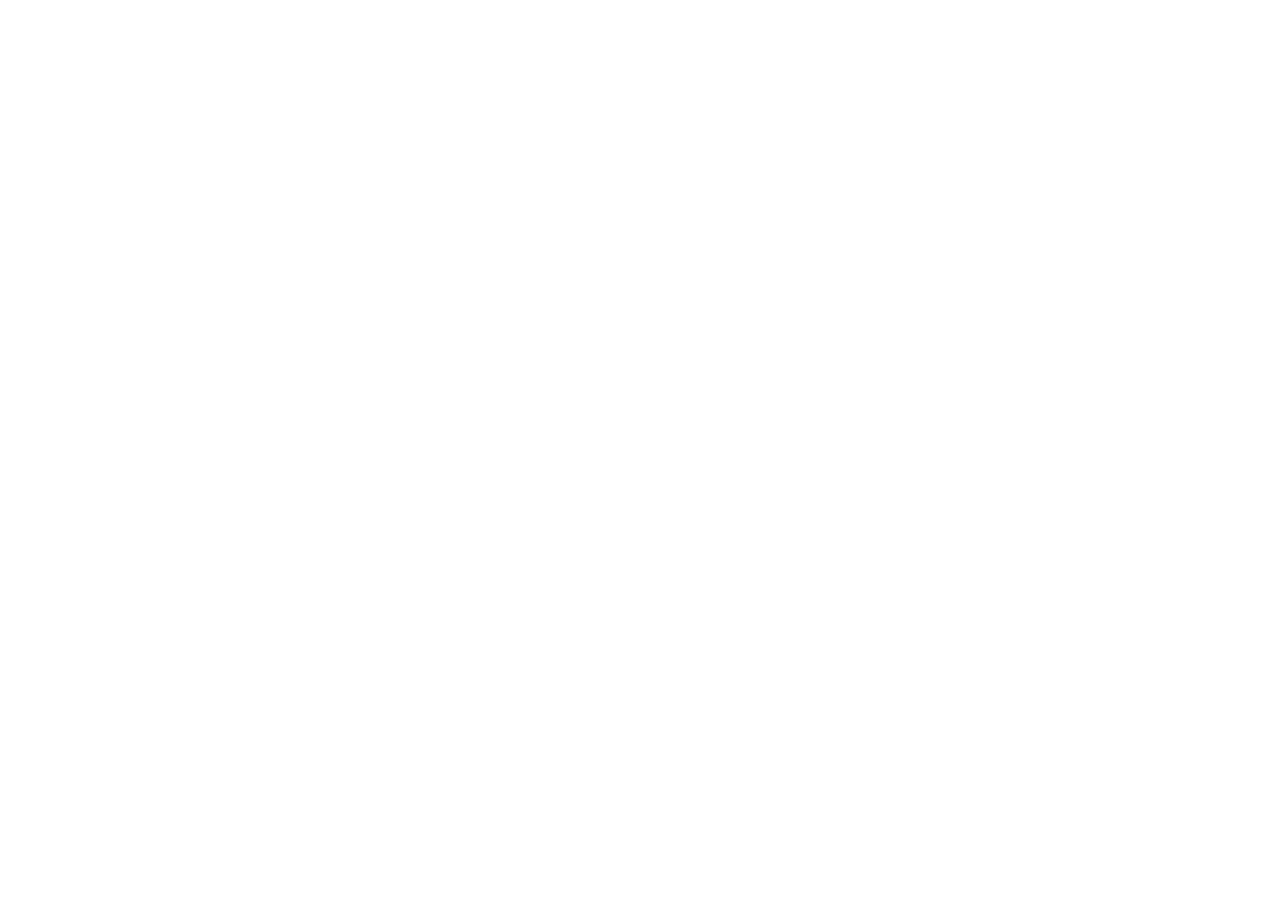
==== 06_DOM_Manipulation/four.html @ 249c6f57 "edit and remove elements" ====
<!DOCTYPE html>
<html lang="en">
<head>
    <meta charset="UTF-8">
    <meta name="viewport" content="width=device-width, initial-scale=1.0">
    <title>Chai aur Javascript | DOM <title>
</head>
<body style="background-color: #212121;color: #fff;">
    <ul class="language">
        <li>Javascript</li>
    </ul>
</body>

<script>
    function addLanguage(langName)
    {
        const li=document.createElement('li');
        li.innerHTML=`${langName}`;
        document.querySelector('.language').appendChild(li)
    }



</script>
</html>
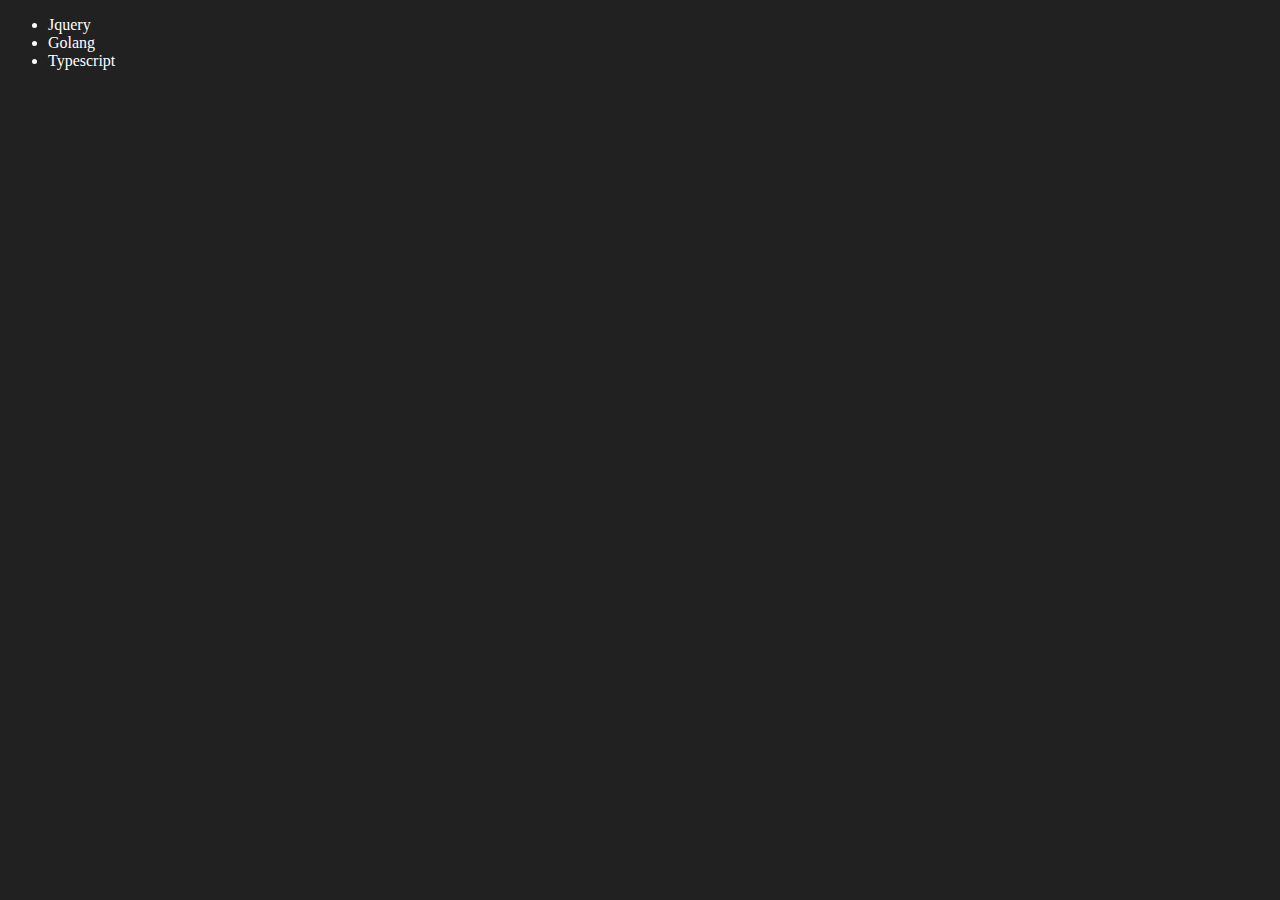
==== commit f6e344d9: "edit and remove elements" ====
--- a/06_DOM_Manipulation/four.html
+++ b/06_DOM_Manipulation/four.html
@@ -3,7 +3,7 @@
 <head>
     <meta charset="UTF-8">
     <meta name="viewport" content="width=device-width, initial-scale=1.0">
-    <title>Chai aur Javascript | DOM <title>
+    <title>DOM Manipulation</title>
 </head>
 <body style="background-color: #212121;color: #fff;">
     <ul class="language">
@@ -15,11 +15,39 @@
     function addLanguage(langName)
     {
         const li=document.createElement('li');
-        li.innerHTML=`${langName}`;
+        li.innerHTML=`${langName}`; // due to innerHTML, it have to traverse whole tree and nodes 
         document.querySelector('.language').appendChild(li)
     }
 
+    addLanguage('Python');
+    addLanguage('Typescript');
 
+    function addoptimisedLang(langName)
+    {
+        const li=document.createElement('li')
+        li.appendChild(document.createTextNode(langName)) // this is optimised because it wont't traverse whole tree
+        document.querySelector('.language').appendChild(li)
+    }
 
+    addoptimisedLang('Ruby on Rails')    
+
+    // ************   Edit *************
+
+    const secondlang=document.querySelector('li:nth-child(2)')
+    console.log(secondlang);
+    // secondlang.innerHTML='Golang'
+    const newli=document.createElement('li')
+    newli.textContent='Golang'
+    secondlang.replaceWith(newli)
+
+    //   Edit
+
+    const firstlang=document.querySelector('li:first-child')
+    firstlang.outerHTML="<li>Jquery</li>"
+
+    // remove
+
+    const lastlang=document.querySelector('li:last-child')
+    lastlang.remove()
 </script>
 </html>